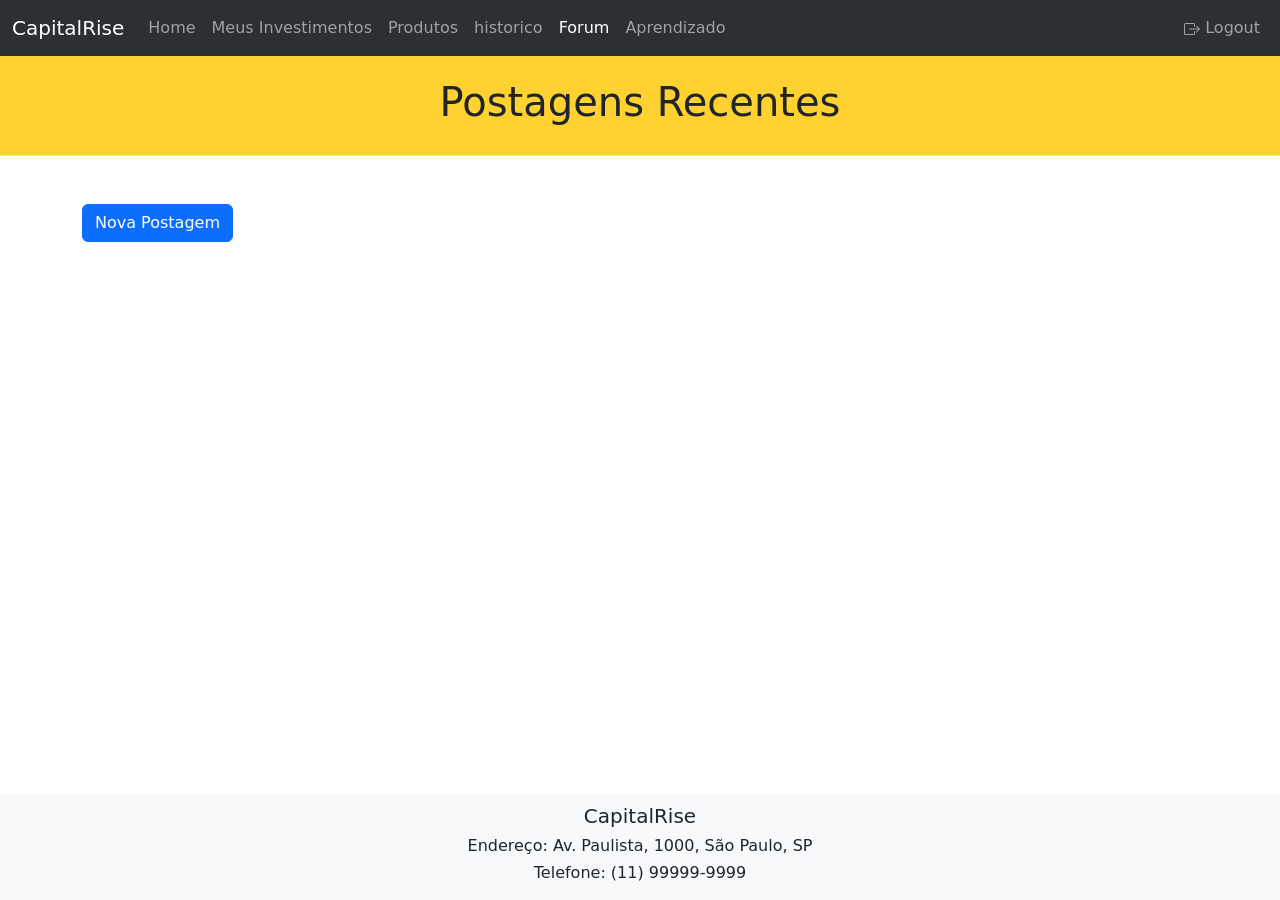
==== codigo/pages/forum.html @ c465d32a "Add files via upload" ====
<!DOCTYPE html>
<html>

<head>
  <meta charset="UTF-8" />
  <meta name="viewport" content="width=device-width, initial-scale=1.0" />
  <title>CapitalRise</title>
  <link rel="stylesheet" href="../bootstrap/css/bootstrap.css" />
  <link rel="stylesheet" href="../styles.css" />
</head>

<body>
  <nav class="navbar navbar-expand-lg bg-body-tertiary" data-bs-theme="dark">
    <div class="container-fluid">
      <a class="navbar-brand">CapitalRise</a>
      <ul class="navbar-nav me-auto">
        <li class="nav-item">
          <a class="nav-link" href="landing.html">Home</a>
        </li>
        <li class="nav-item">
          <a class="nav-link" href="meus_investimentos.html">Meus Investimentos</a>
        </li>
        <li class="nav-item">
          <a class="nav-link" href="produtos.html">Produtos</a>
        </li>
        <li class="nav-item">
          <a class="nav-link" href="historico.html">historico</a>
        </li>
        <li class="nav-item">
          <a class="nav-link active" href="forum.html">Forum</a>
        </li>
        <li class="nav-item">
          <a class="nav-link" href="aprendizado.html">Aprendizado</a>
        </li>
      </ul>
      <ul class="navbar-nav ml-auto">
        <li class="nav-item">
          <a class="nav-link" href="#" onclick="logout()">
            <svg xmlns="http://www.w3.org/2000/svg" width="16" height="16" fill="currentColor"
              class="bi bi-box-arrow-right" viewBox="0 0 16 16">
              <path fill-rule="evenodd"
                d="M10 12.5a.5.5 0 0 1-.5.5h-8a.5.5 0 0 1-.5-.5v-9a.5.5 0 0 1 .5-.5h8a.5.5 0 0 1 .5.5v2a.5.5 0 0 0 1 0v-2A1.5 1.5 0 0 0 9.5 2h-8A1.5 1.5 0 0 0 0 3.5v9A1.5 1.5 0 0 0 1.5 14h8a1.5 1.5 0 0 0 1.5-1.5v-2a.5.5 0 0 0-1 0z" />
              <path fill-rule="evenodd"
                d="M15.854 8.354a.5.5 0 0 0 0-.708l-3-3a.5.5 0 0 0-.708.708L14.293 7.5H5.5a.5.5 0 0 0 0 1h8.793l-2.147 2.146a.5.5 0 0 0 .708.708z" />
            </svg>
            Logout
          </a>
        </li>
      </ul>
    </div>
  </nav>

  <!-- That yellow sexy bar. -->
  <nav class="navbar border-bottom border-body" id="custom-nav">
    <h1 id="welcomeMessage">Postagens Recentes</h1>
  </nav>
  <br />
  <br />

  <!-- List of posts -->
  <div class="container">
    <div id="postList">
      <!-- Posts will be dynamically inserted here -->
    </div>
  </div>

  <!-- Floating button -->
  <div class="container">
    <button type="button" class="btn btn-primary" data-bs-toggle="modal" data-bs-target="#newPostModal"
      id="newPostButton">
      Nova Postagem
    </button>
  </div>

  <!-- Comments modal -->
  <div class="modal" tabindex="-1" id="commentsModal">
    <div class="modal-dialog">
      <div class="modal-content">
        <div class="modal-header">
          <h5 class="modal-title">Comentários</h5>
          <button type="button" class="btn-close" data-bs-dismiss="modal" aria-label="Close"></button>
        </div>
        <div class="modal-body">
          <p id="commentsBody"></p>
          <textarea id="newComment" class="form-control" placeholder=""></textarea>
        </div>
        <div class="modal-footer">
          <button type="button" class="btn btn-primary" onclick="addComment()">
            Comentar
          </button>
          <button type="button" class="btn btn-secondary" data-bs-dismiss="modal">
            Fechar
          </button>
        </div>
      </div>
    </div>
  </div>

  <!-- New post modal -->
  <div class="modal" tabindex="-1" id="newPostModal">
    <div class="modal-dialog">
      <div class="modal-content">
        <div class="modal-header">
          <h5 class="modal-title">Nova Postagem</h5>
          <button type="button" class="btn-close" data-bs-dismiss="modal" aria-label="Close"></button>
        </div>
        <div class="modal-body">
          <input type="text" id="newPostTitle" class="form-control" placeholder="Título" />
          <br />
          <textarea id="newPost" class="form-control" placeholder="Postagem"></textarea>
        </div>
        <div class="modal-footer">
          <button type="button" class="btn btn-primary" onclick="addPost()">
            Postar
          </button>
          <button type="button" class="btn btn-secondary" data-bs-dismiss="modal">
            Fechar
          </button>
        </div>
      </div>
    </div>
  </div>

  <!-- Footer -->
  <footer class="footer bg-light fixed-bottom">
    <div class="container text-center">

    </div>
    <div class="container text-center">
      <h5>CapitalRise</h5>
      <h6>Endereço: Av. Paulista, 1000, São Paulo, SP</h6>
      <h6>Telefone: (11) 99999-9999</h6>
    </div>
  </footer>

  <script src="../scripts/forum.js"></script>
  <script src="../scripts/logout.js"></script>
  <script src="../bootstrap/js/bootstrap.js"></script>
</body>

</html>
---- codigo/styles.css ----
.half-size {
  width: 50% !important;
  height: 50% !important;
}

.footer {
  padding: 10px 0;
}

.question {
  margin-bottom: 20px;
}

.options {
  margin-left: 20px;
}

body {
  padding-bottom: 200px;
  /* Height of the footer */
}

.darker-gray {
  background-color: #333;
  color: white;
  border: none;
}

.darker-gray:focus {
  outline: none;
}

.darker-gray:hover {
  background-color: rgb(255, 210, 49);
}

#custom-nav {
  background-color: rgb(255, 210, 49);
  text-align: center;
  display: flex;
  justify-content: center;
  align-items: center;
  height: 100px;
}

.ilust {
  display: flex;
  justify-content: flex-end;
}

.colunaindex {
  display: flex;
  align-items: center;
  flex-direction: column;
  justify-content: space-evenly;
}

#investir {
  border: 0;
  padding: 1em;
  background-color: #FFB000;
  font-weight: 700;
}
#investir:hover {
  padding: 1.2em;
  transition: .2s;
}
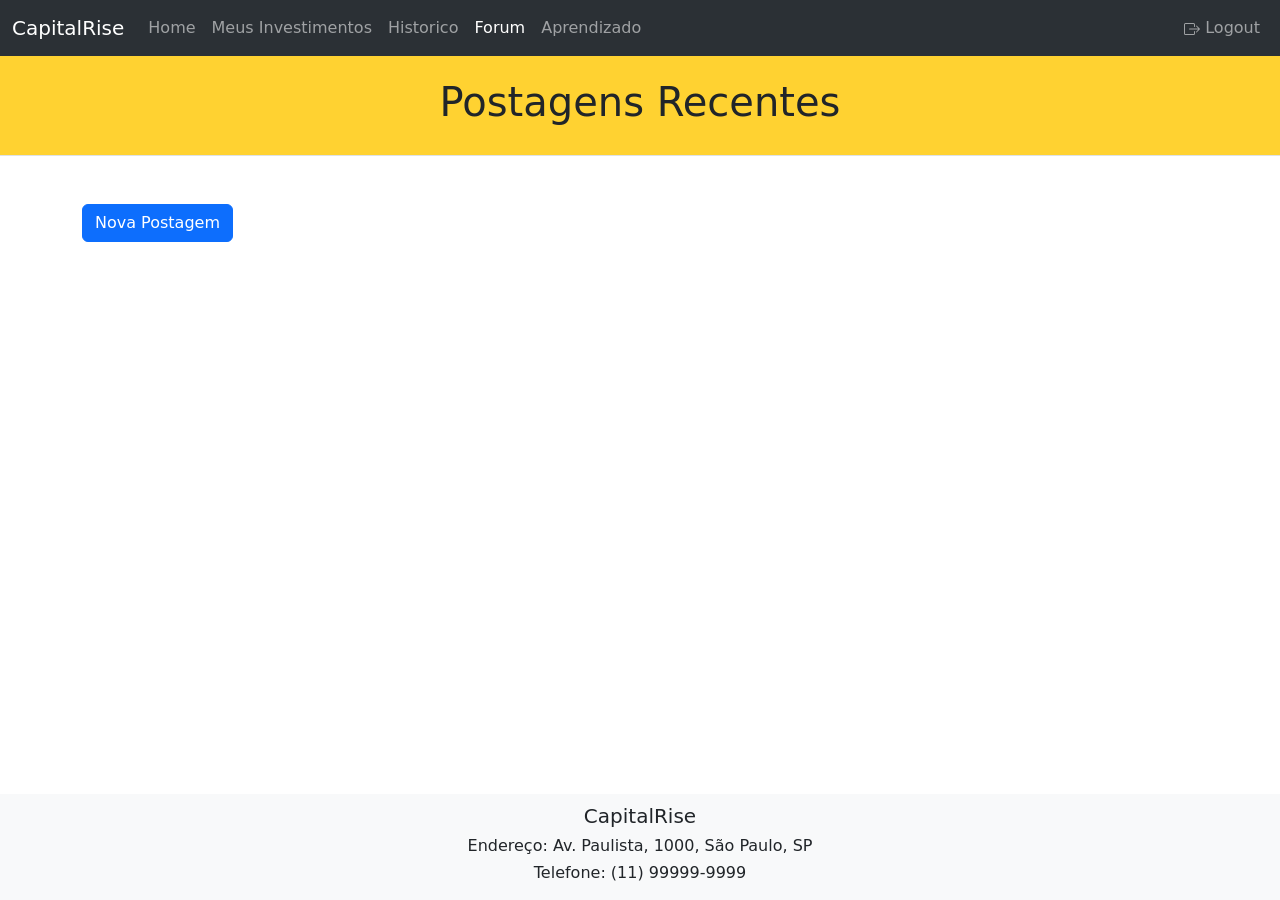
==== commit d4e6b338: "Add files via upload" ====
--- a/codigo/pages/forum.html
+++ b/codigo/pages/forum.html
@@ -21,10 +21,7 @@
           <a class="nav-link" href="meus_investimentos.html">Meus Investimentos</a>
         </li>
         <li class="nav-item">
-          <a class="nav-link" href="produtos.html">Produtos</a>
-        </li>
-        <li class="nav-item">
-          <a class="nav-link" href="historico.html">historico</a>
+          <a class="nav-link" href="historico.html">Historico</a>
         </li>
         <li class="nav-item">
           <a class="nav-link active" href="forum.html">Forum</a>
--- a/codigo/styles.css
+++ b/codigo/styles.css
@@ -13,6 +13,66 @@
 
 .options {
   margin-left: 20px;
+}
+
+/* Modal Styles */
+.modalis {
+  display: none;
+  position: fixed;
+  z-index: 1;
+  left: 0;
+  top: 0;
+  width: 100%;
+  height: 100%;
+  overflow: auto;
+  background-color: rgba(0, 0, 0, 0.4);
+
+}
+
+.modal-content {
+  background-color: rgb(255, 210, 49);
+  margin: 15% auto;
+  padding: 20px;
+  border: 1px solid #888;
+  width: 80%;
+  max-width: 500px;
+  justify-content: center;
+  align-items: center;
+  border-radius: 10px;
+}
+
+.modal-form {
+  display: flex;
+  flex-direction: column;
+}
+
+.close {
+  color: #aaa;
+  float: right;
+  font-size: 28px;
+  font-weight: bold;
+}
+
+.close:hover,
+.close:focus {
+  color: black;
+  text-decoration: none;
+  cursor: pointer;
+}
+
+
+button {
+  padding: 10px;
+  border: none;
+  border-radius: 5px;
+  background-color: rgb(255, 210, 49);
+  color: #000000;
+  font-size: 1.1rem;
+  cursor: pointer;
+}
+
+button:hover {
+  background-color: #555;
 }
 
 body {
@@ -61,6 +121,7 @@
   background-color: #FFB000;
   font-weight: 700;
 }
+
 #investir:hover {
   padding: 1.2em;
   transition: .2s;
